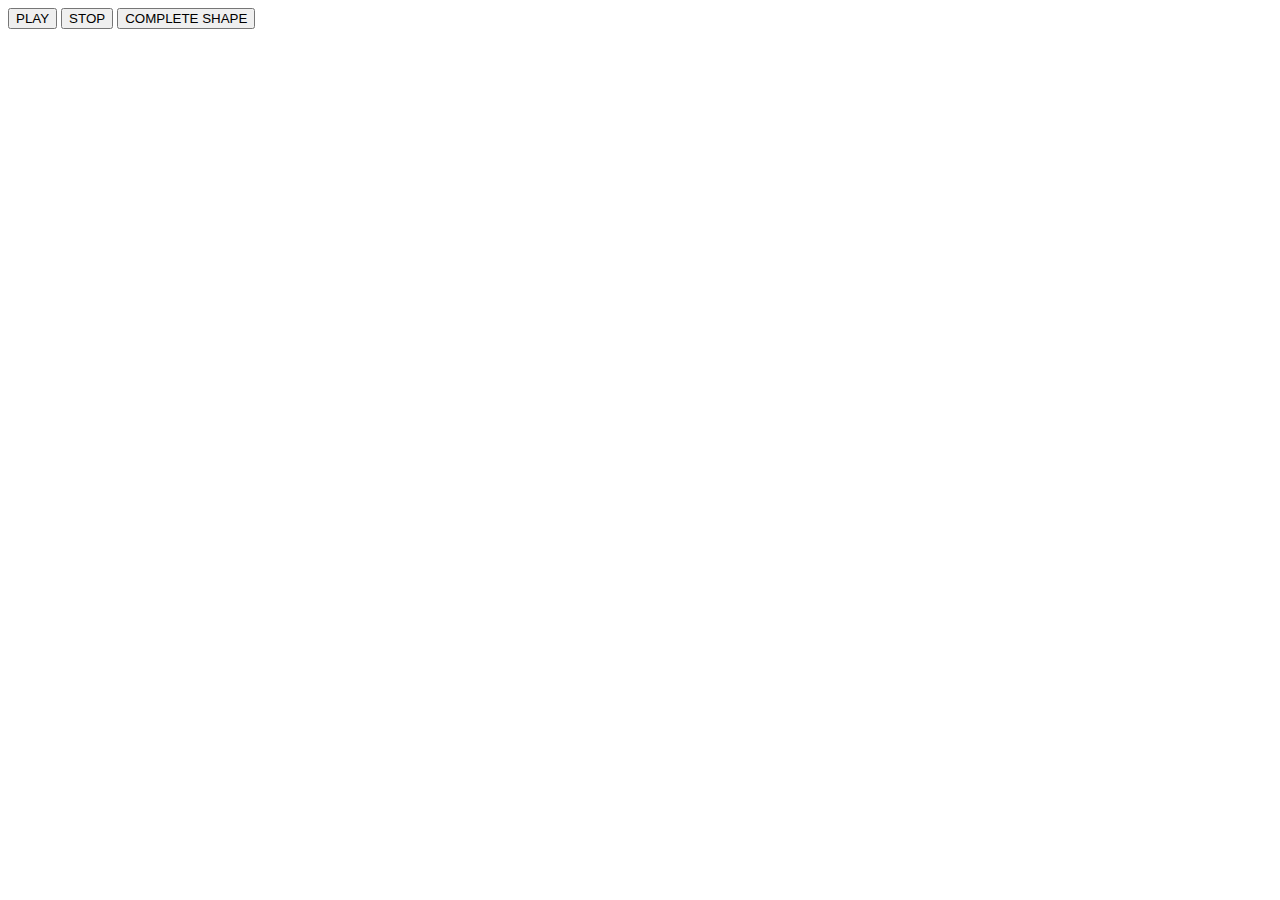
==== rought_outline/empty-example/index.html @ f99cca38 "fixed things up, added complete shape functionality" ====
<html>
<head>
  <meta charset="UTF-8">
  <script type="text/javascript" src="jquery-1.11.3.min.js"></script>

  <script type="text/javascript" src="shape.js"></script>
  <script type="text/javascript" src="nodes.js"></script>
  
  <script language="javascript" type="text/javascript" src="libraries/p5.js"></script>
  <!-- uncomment lines below to include extra p5 libraries -->
  <!--<script language="javascript" src="libraries/p5.dom.js"></script>-->
  <script language="javascript" src="libraries/p5.sound.js"></script>
  <script language="javascript" type="text/javascript" src="sketch.js"></script>

  <script type="text/javascript" src="main.js"></script>

  <!-- this line removes any default padding and style. you might only need one of these values set. -->

  <link rel="stylesheet" type="text/css" href="css/style.css">
</head>

<body>
<button id="play">PLAY</button>
<button id="stop">STOP</button>
<button id="complete-shape">COMPLETE SHAPE</button>
</body>
</html>
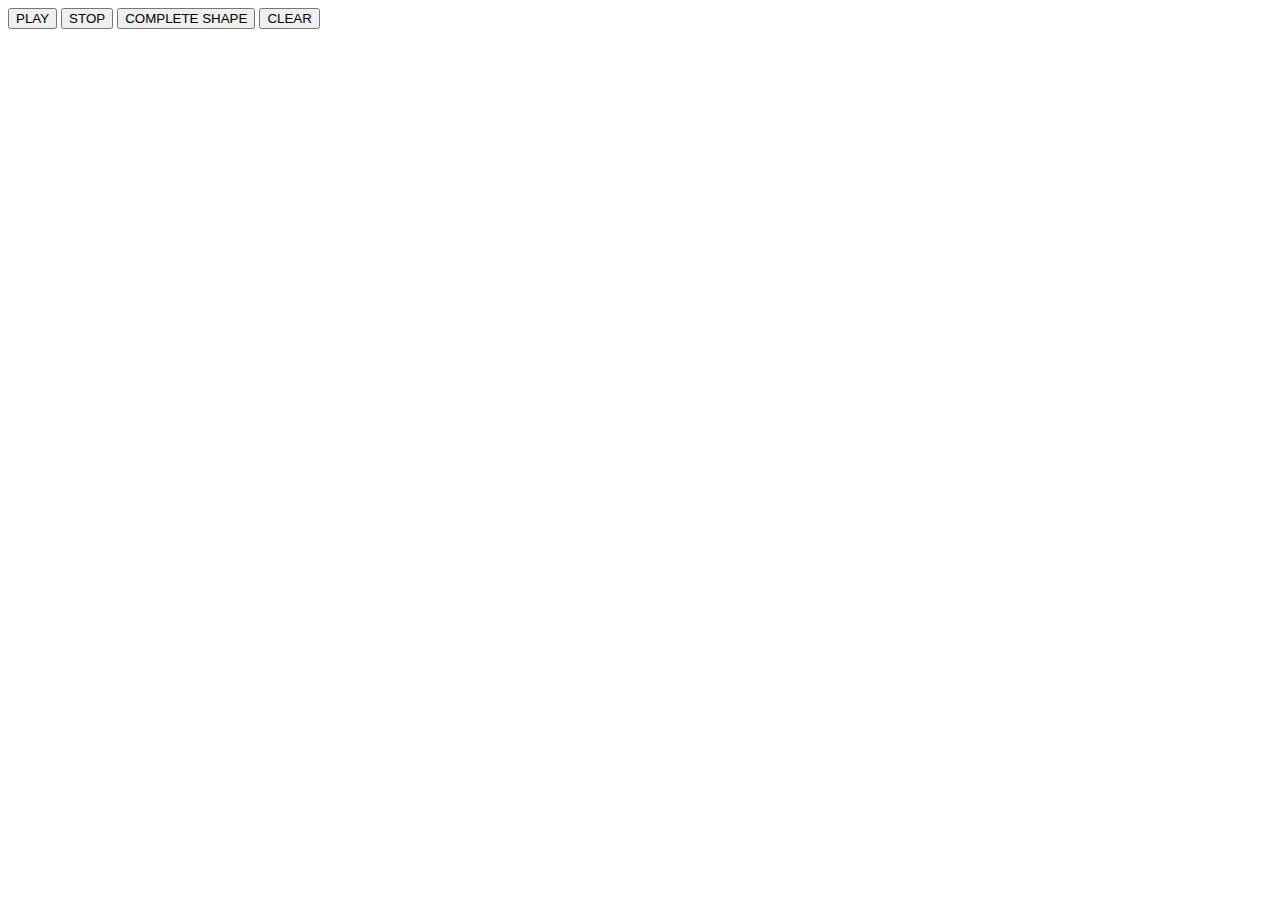
==== commit c865c4af: "can now add multiple shapes - complet shape allows you to start a new one" ====
--- a/rought_outline/empty-example/index.html
+++ b/rought_outline/empty-example/index.html
@@ -23,5 +23,7 @@
 <button id="play">PLAY</button>
 <button id="stop">STOP</button>
 <button id="complete-shape">COMPLETE SHAPE</button>
+<button id="clear">CLEAR</button>
+
 </body>
 </html>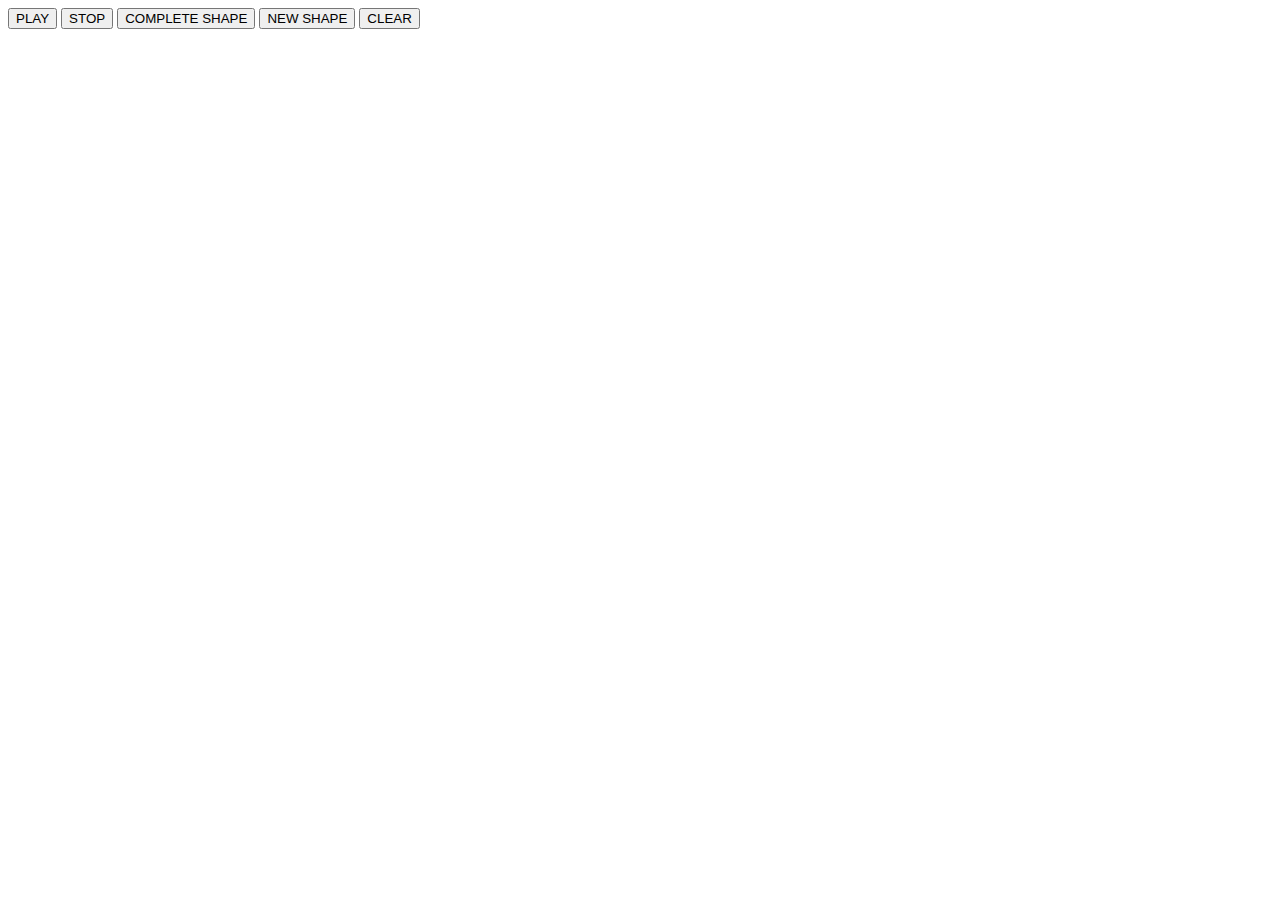
==== commit 14374449: "switched to timbre.js synth, added stop functionality" ====
--- a/rought_outline/empty-example/index.html
+++ b/rought_outline/empty-example/index.html
@@ -2,6 +2,7 @@
 <head>
   <meta charset="UTF-8">
   <script type="text/javascript" src="jquery-1.11.3.min.js"></script>
+  <script type="text/javascript" src="timbre.js"></script>
 
   <script type="text/javascript" src="shape.js"></script>
   <script type="text/javascript" src="nodes.js"></script>
@@ -23,6 +24,8 @@
 <button id="play">PLAY</button>
 <button id="stop">STOP</button>
 <button id="complete-shape">COMPLETE SHAPE</button>
+<button id="new-shape">NEW SHAPE</button>
+
 <button id="clear">CLEAR</button>
 
 </body>
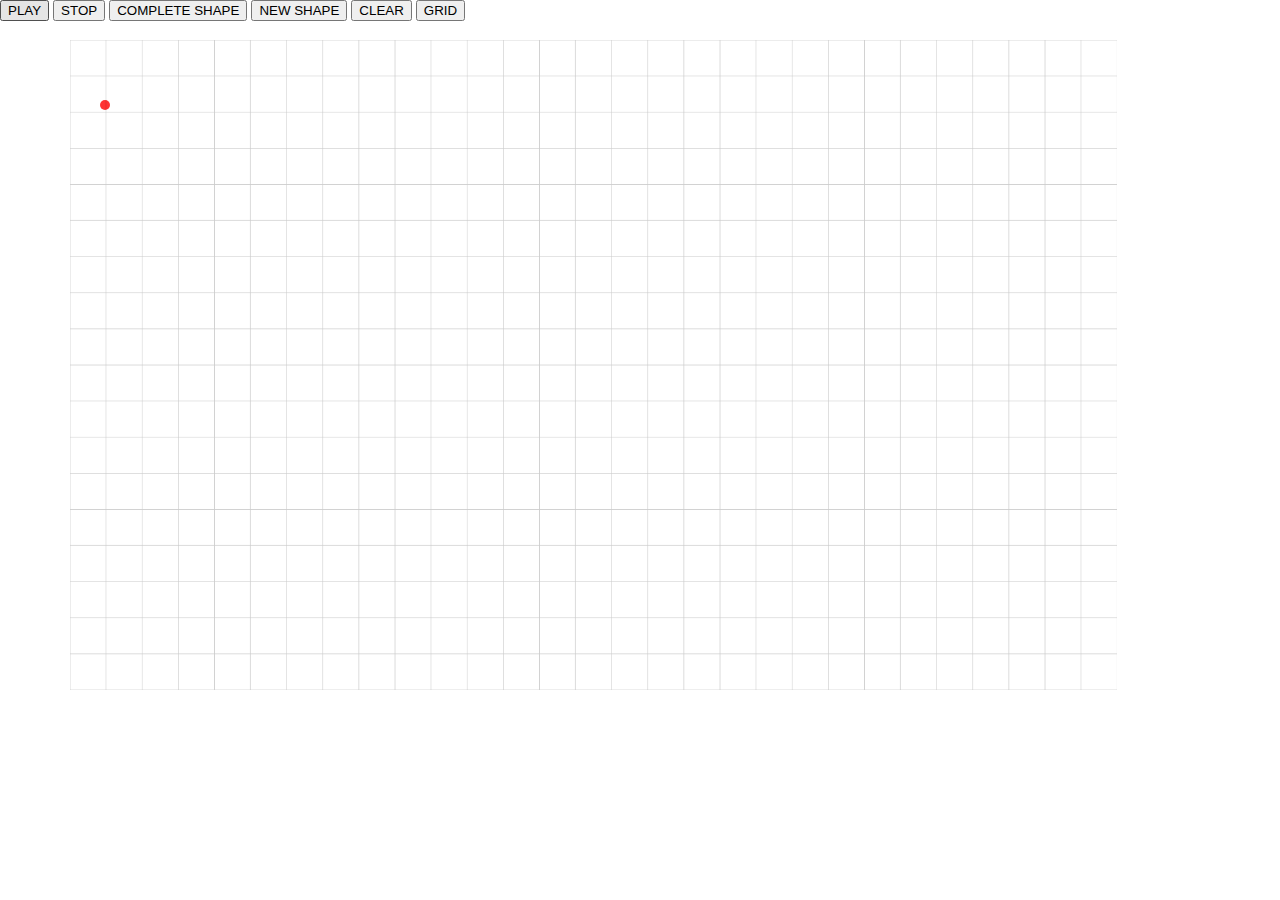
==== commit 66fd6711: "added moving dot, only works with one shape right now" ====
--- a/rought_outline/empty-example/index.html
+++ b/rought_outline/empty-example/index.html
@@ -25,8 +25,15 @@
 <button id="stop">STOP</button>
 <button id="complete-shape">COMPLETE SHAPE</button>
 <button id="new-shape">NEW SHAPE</button>
+<button id="clear">CLEAR</button>
+<button id="grid">GRID</button>
+<!-- TEMPO:<input id="tempo" min="10" max="600" defaultValue="200"> -->
+<div class="play-dot"></div>
 
-<button id="clear">CLEAR</button>
+<div id="grid-overlay">
+  <img src="img/grid_overlay.png">
+</div>
+
 
 </body>
 </html>--- a/rought_outline/empty-example/css/style.css
+++ b/rought_outline/empty-example/css/style.css
@@ -0,0 +1,39 @@
+body {
+    margin: auto;
+
+}
+canvas {
+    border: 1px solid #BBB;
+    margin: 20px 70px;
+}
+canvas:hover{
+    cursor: crosshair;
+}
+
+#grid-overlay {
+    position: absolute;
+    top: 40px;
+    left: 70px;
+    width: 1047px;
+    height: 650px;
+    overflow: hidden;
+}
+#grid-overlay:hover {
+    cursor: crosshair;
+}
+#grid-overlay img {
+    height: 100%;
+    opacity: 0.2;
+    /*pointer-effects: none;*/
+}
+
+.play-dot {
+    width: 10px;
+    height: 10px;
+    background-color: red;
+    border-radius: 5px;
+    position: absolute;
+    left: 100px;
+    top: 100px;
+    opacity: 0.8;
+}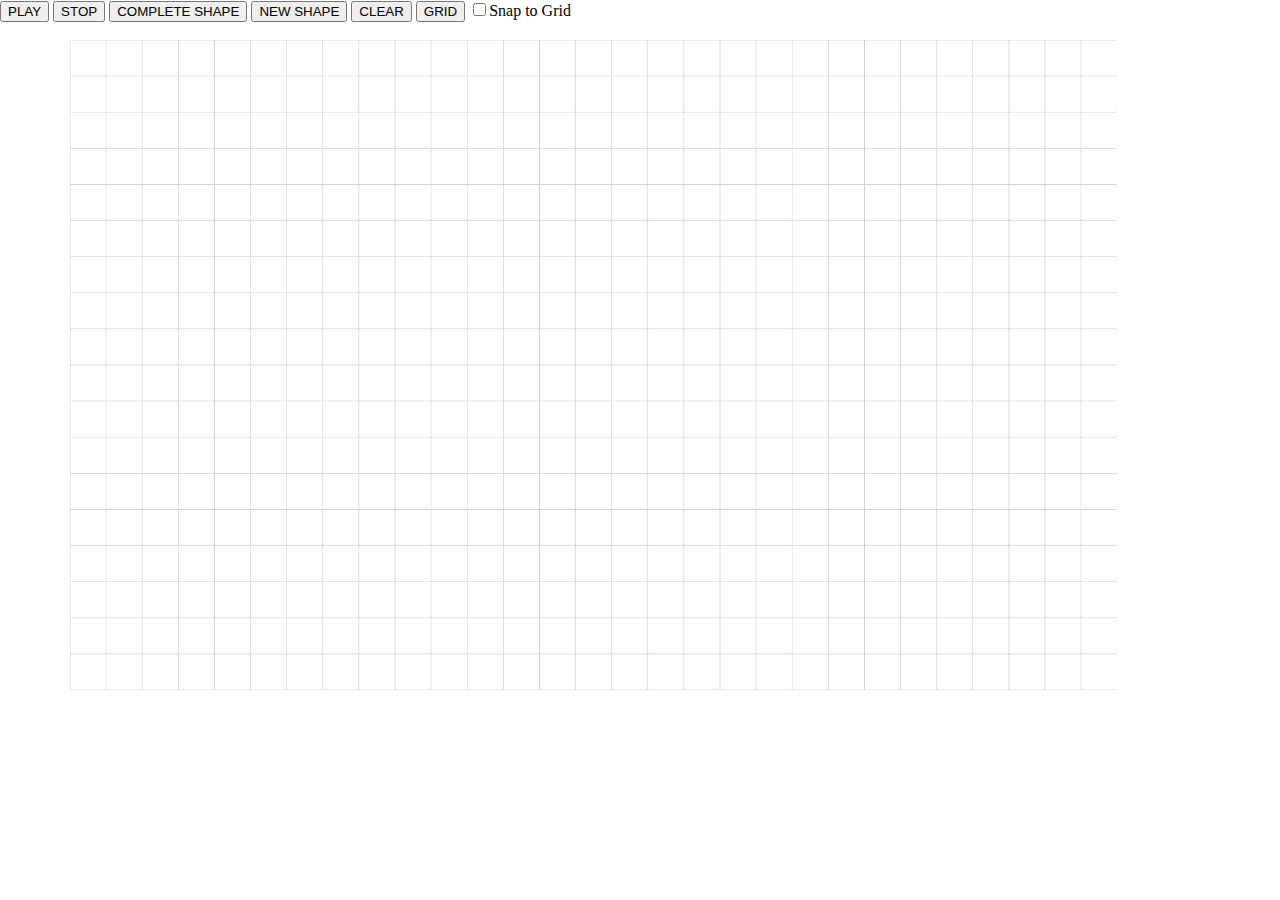
==== commit 4c3cf7b2: "added snap to grid option" ====
--- a/rought_outline/empty-example/index.html
+++ b/rought_outline/empty-example/index.html
@@ -27,8 +27,12 @@
 <button id="new-shape">NEW SHAPE</button>
 <button id="clear">CLEAR</button>
 <button id="grid">GRID</button>
+<input type="checkbox" name="snap" id="snap">Snap to Grid
 <!-- TEMPO:<input id="tempo" min="10" max="600" defaultValue="200"> -->
-<div class="play-dot"></div>
+<div id="play-dots">
+<!--   <div id="dot0" class="play-dot"></div>
+  <div id="dot1" class="play-dot"></div> -->
+</div>
 
 <div id="grid-overlay">
   <img src="img/grid_overlay.png">
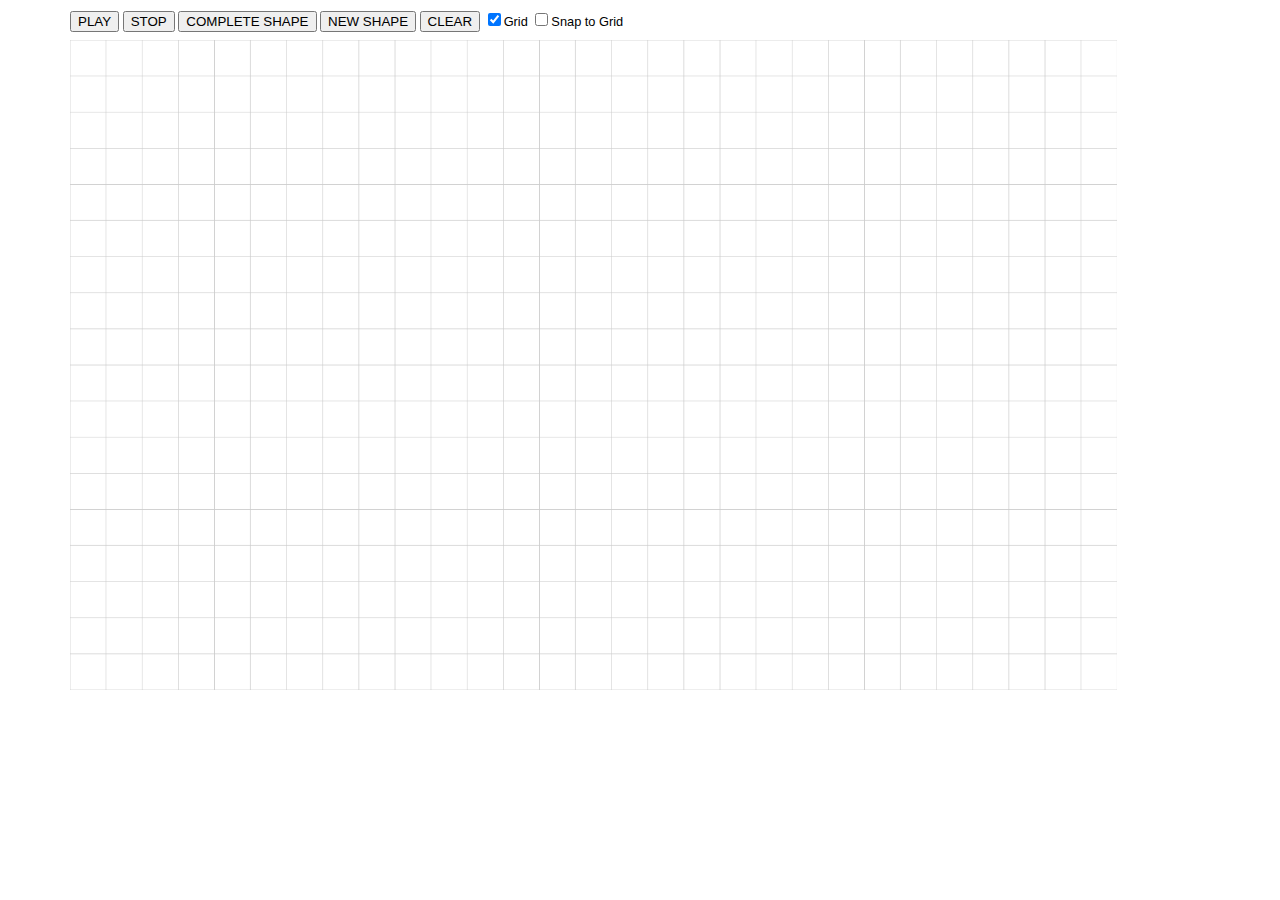
==== commit b2c7ce3d: "some bug fixes" ====
--- a/rought_outline/empty-example/index.html
+++ b/rought_outline/empty-example/index.html
@@ -1,6 +1,7 @@
 <html>
 <head>
   <meta charset="UTF-8">
+  <title>Shape Your Music</title>
   <script type="text/javascript" src="jquery-1.11.3.min.js"></script>
   <script type="text/javascript" src="timbre.js"></script>
 
@@ -21,14 +22,17 @@
 </head>
 
 <body>
-<button id="play">PLAY</button>
-<button id="stop">STOP</button>
-<button id="complete-shape">COMPLETE SHAPE</button>
-<button id="new-shape">NEW SHAPE</button>
-<button id="clear">CLEAR</button>
-<button id="grid">GRID</button>
-<input type="checkbox" name="snap" id="snap">Snap to Grid
-<!-- TEMPO:<input id="tempo" min="10" max="600" defaultValue="200"> -->
+<div id="controls">
+  <button id="play">PLAY</button>
+  <button id="stop">STOP</button>
+  <button id="complete-shape">COMPLETE SHAPE</button>
+  <button id="new-shape">NEW SHAPE</button>
+  <button id="clear">CLEAR</button>
+  <!-- <button id="grid">GRID</button> -->
+  <input type="checkbox" name="grid" id="grid" checked>Grid
+  <input type="checkbox" name="snap" id="snap">Snap to Grid
+  <!-- TEMPO:<input id="tempo" min="10" max="600" defaultValue="200"> -->
+</div>
 <div id="play-dots">
 <!--   <div id="dot0" class="play-dot"></div>
   <div id="dot1" class="play-dot"></div> -->
--- a/rought_outline/empty-example/css/style.css
+++ b/rought_outline/empty-example/css/style.css
@@ -1,15 +1,22 @@
 body {
     margin: auto;
-
+    font-family: Helvetica;
+    font-size: .8em;
 }
 canvas {
     border: 1px solid #BBB;
-    margin: 20px 70px;
+    margin: 40px 70px;
 }
 canvas:hover{
     cursor: crosshair;
 }
 
+#controls {
+    position: absolute;
+    margin-left: 70px;
+    margin-top: 10px;
+    height: 40px;
+}
 #grid-overlay {
     position: absolute;
     top: 40px;
@@ -36,4 +43,8 @@
     left: 100px;
     top: 100px;
     opacity: 0.8;
+}
+
+.hidden {
+    display: none;
 }